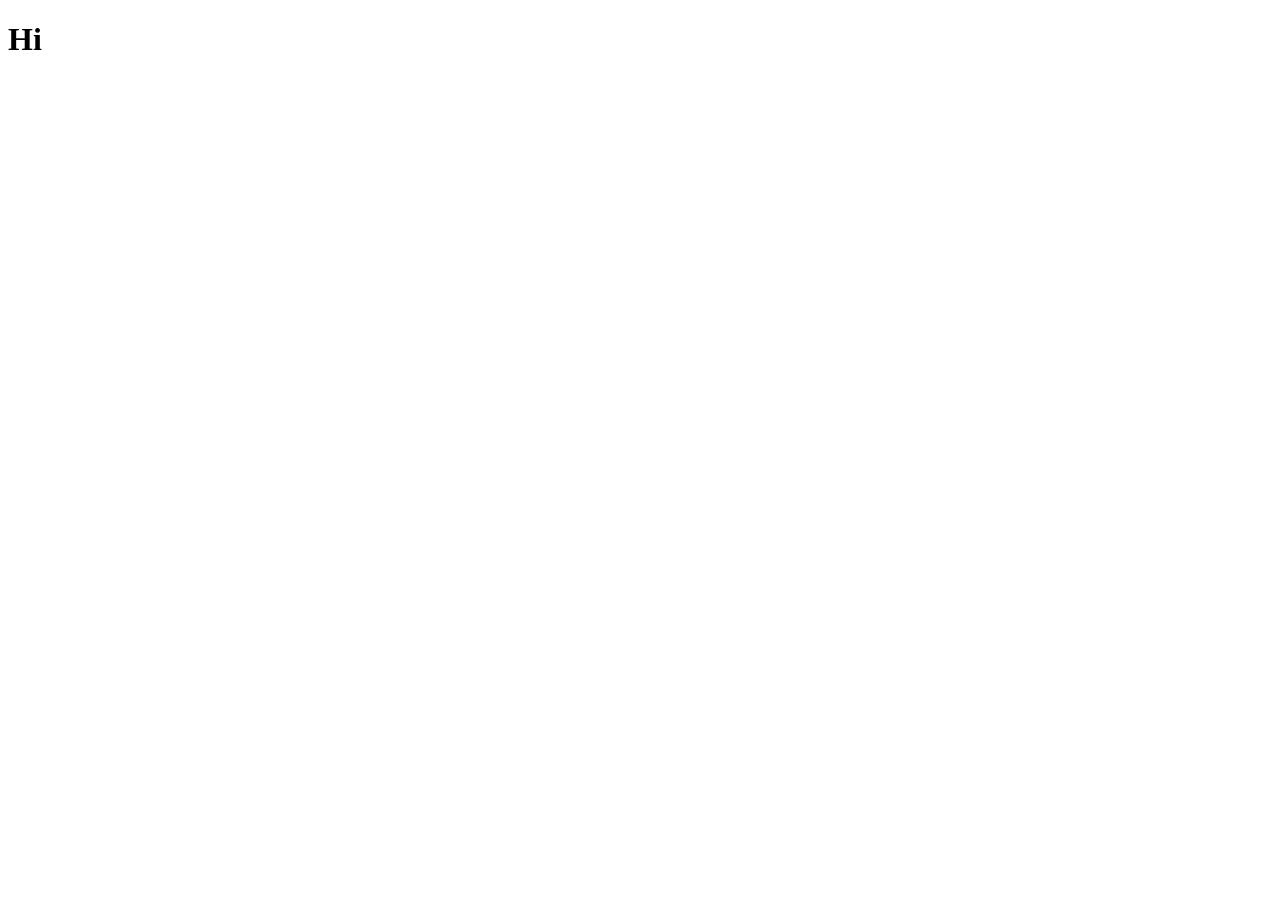
==== quiz/index.html @ c21768b6 "commit" ====
<!DOCTYPE html>
<html lang="en">
<head>
    <meta charset="UTF-8">
    <meta name="viewport" content="width=device-width, initial-scale=1.0">
    <title>Document</title>
</head>
<body>
    <h1>Hi</h1>
    <script></script>
</body>
</html>
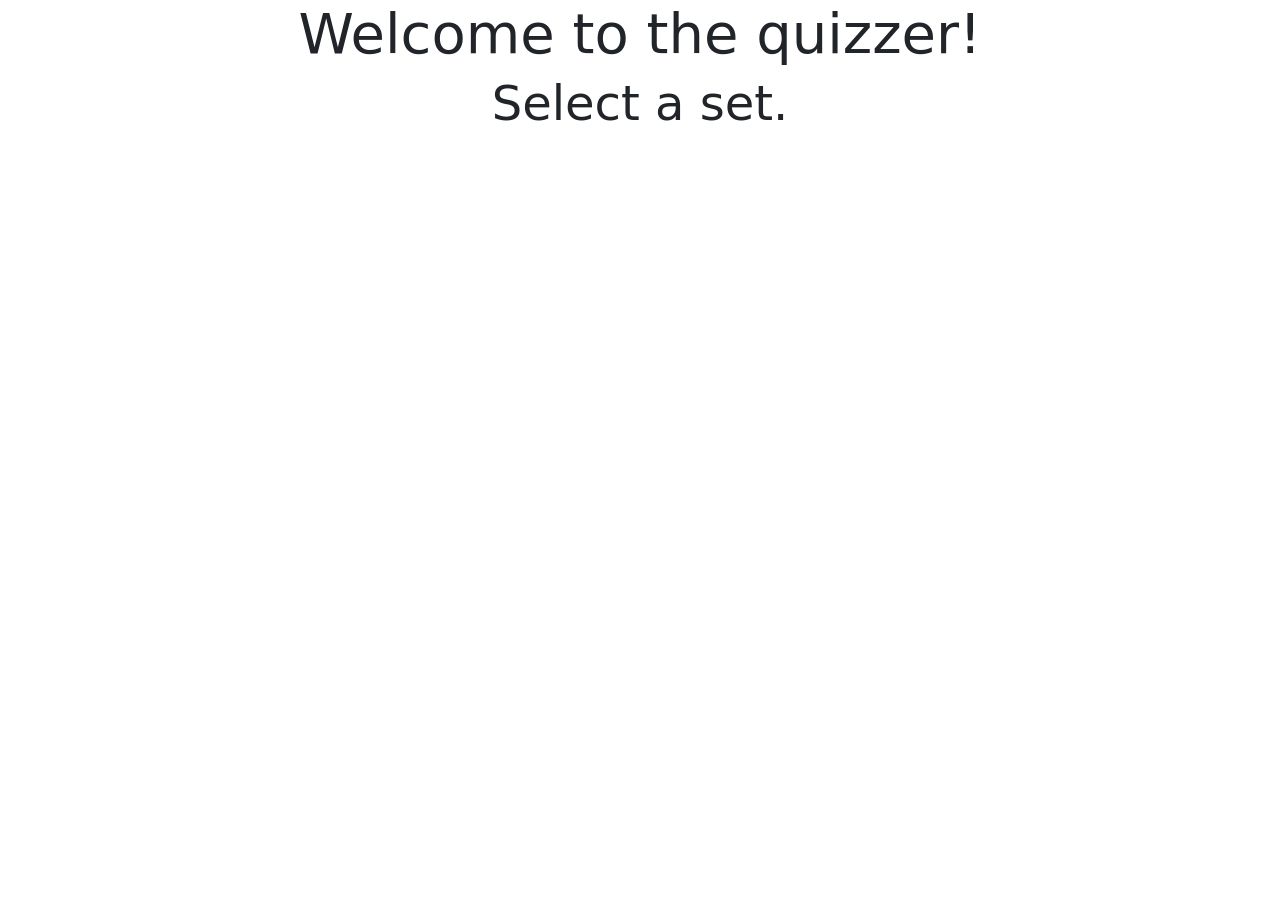
==== commit 2ec3878f: "base markup" ====
--- a/quiz/index.html
+++ b/quiz/index.html
@@ -3,10 +3,26 @@
 <head>
     <meta charset="UTF-8">
     <meta name="viewport" content="width=device-width, initial-scale=1.0">
-    <title>Document</title>
+    <script   src="https://code.jquery.com/jquery-3.7.1.js"
+       integrity="sha256-eKhayi8LEQwp4NKxN+CfCh+3qOVUtJn3QNZ0TciWLP4=" 
+       crossorigin="anonymous">
+    </script>
+    <link href="https://cdn.jsdelivr.net/npm/bootstrap@5.3.8/dist/css/bootstrap.min.css"
+     rel="stylesheet"
+     integrity="sha384-sRIl4kxILFvY47J16cr9ZwB07vP4J8+LH7qKQnuqkuIAvNWLzeN8tE5YBujZqJLB" 
+     crossorigin="anonymous">
+    <link rel="stylesheet" href="style.css"> 
+
+    <title>Quizzer</title>
 </head>
 <body>
-    <h1>Hi</h1>
-    <script></script>
+    <div class="container">
+        <h1 class="display-4 text-center">Welcome to the quizzer!</h1>
+        <h3 class="display-5 text-center">Select a set.</h3>
+    </div>
+    <script>
+        data = []
+
+    </script>
 </body>
 </html>
